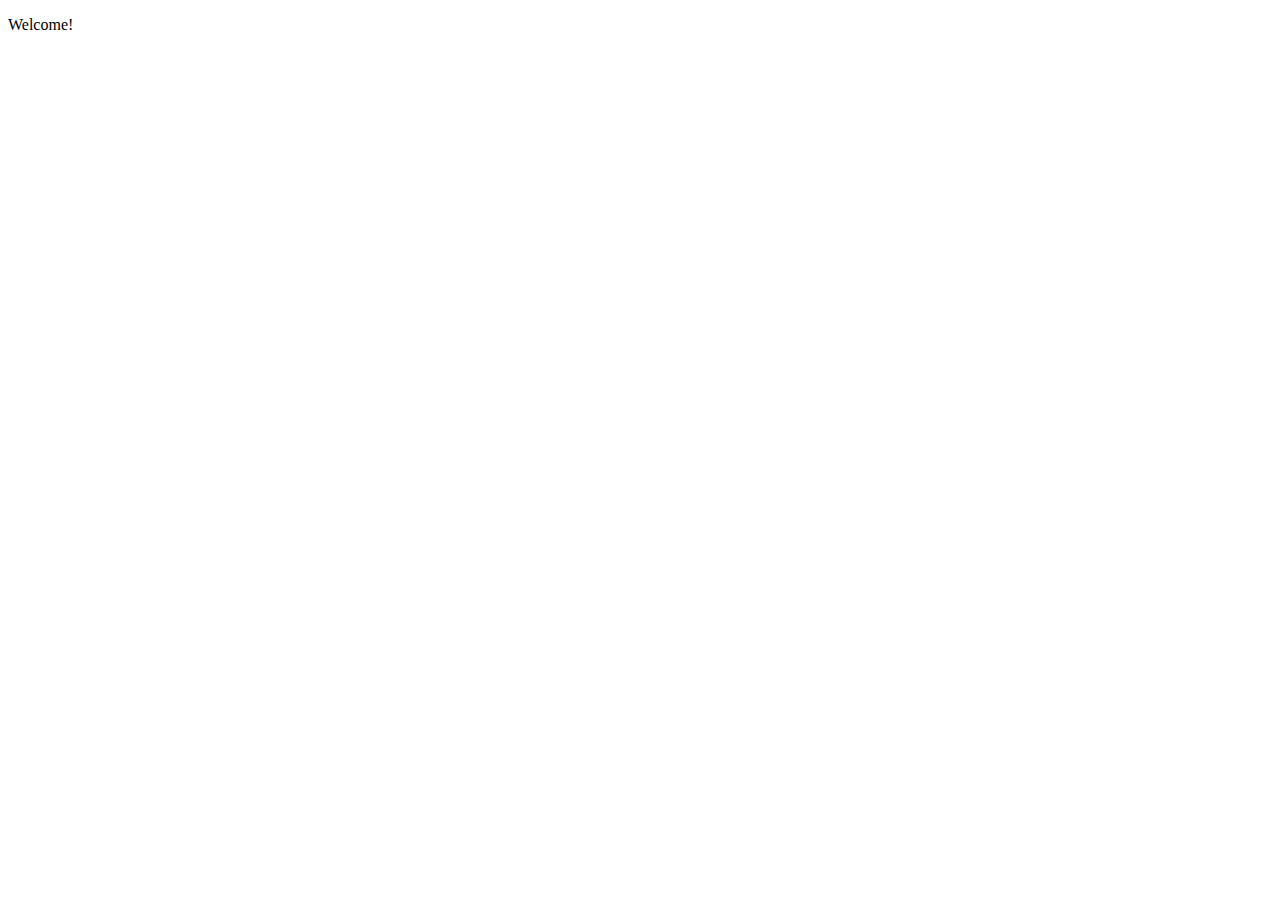
==== index.html @ 264618c6 "initial commit" ====
<!DOCTYPE html>
<html>
  <head>
    <meta charset="utf-8">
    <title>Web Development Workshop</title>
    <link rel="stylesheet" href="style.css">
    <script type="text/javascript" src="script.js"></script>
</head>
  <body>
    <p>Welcome!</p>
  </body>
</html>
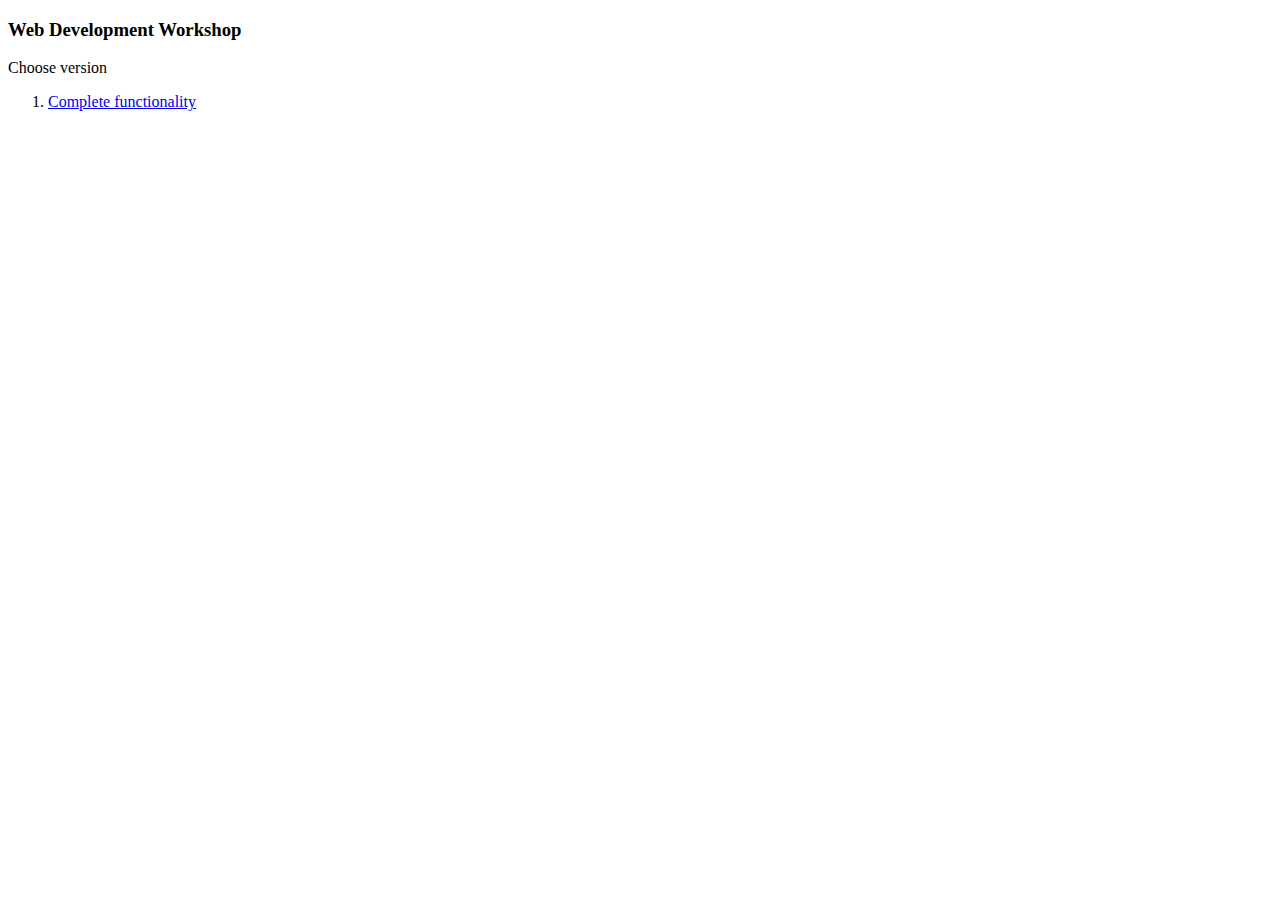
==== commit e3a73ac7: "add index for versions" ====
--- a/index.html
+++ b/index.html
@@ -1,12 +1,18 @@
 <!DOCTYPE html>
 <html>
   <head>
-    <meta charset="utf-8">
+    <meta charset="utf-8" />
     <title>Web Development Workshop</title>
-    <link rel="stylesheet" href="style.css">
-    <script type="text/javascript" src="script.js"></script>
-</head>
+  </head>
   <body>
-    <p>Welcome!</p>
+    <header class="header">
+      <h3>Web Development Workshop</h3>
+    </header>
+    <div>
+        <span>Choose version</span>
+        <ol>
+            <li><a href="./versions/complete_functionality/index.html">Complete functionality</a></li>
+        </ol>
+    </div>
   </body>
-</html>+</html>
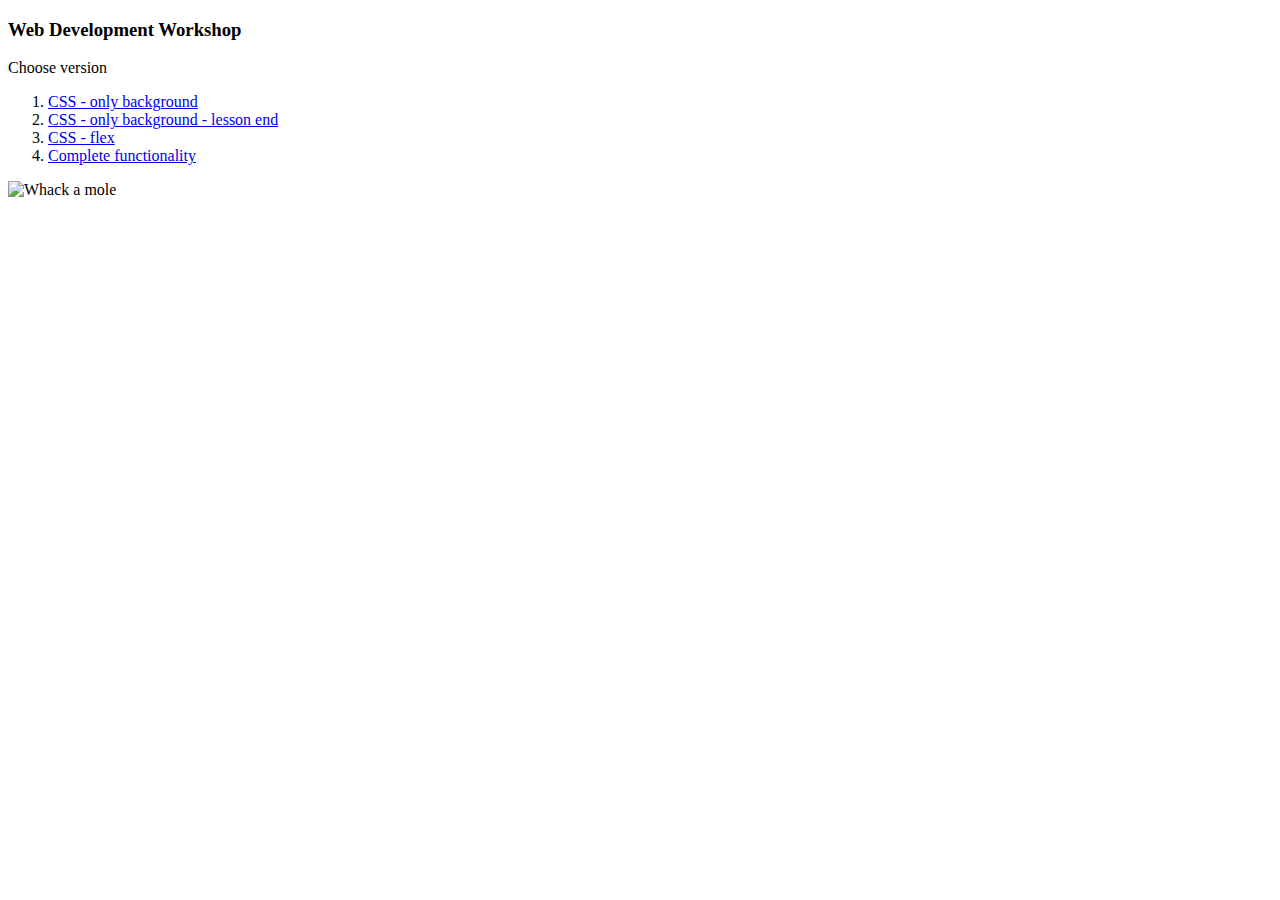
==== commit 59665580: "add flex lesson" ====
--- a/index.html
+++ b/index.html
@@ -11,8 +11,12 @@
     <div>
         <span>Choose version</span>
         <ol>
-            <li><a href="./versions/complete_functionality/index.html">Complete functionality</a></li>
+          <li><a href="./versions/CSS_only_backgrounds/index.html">CSS - only background</a></li>
+          <li><a href="./versions/CSS_only_backgrounds_lesson/index.html">CSS - only background - lesson end</a></li>
+          <li><a href="./versions/CSS_flex/index.html">CSS - flex</a></li>
+          <li><a href="./versions/complete_functionality/index.html">Complete functionality</a></li>
         </ol>
     </div>
+    <div><img src="./whack_a_mole.png" alt="Whack a mole" height="500px" /></div>
   </body>
 </html>
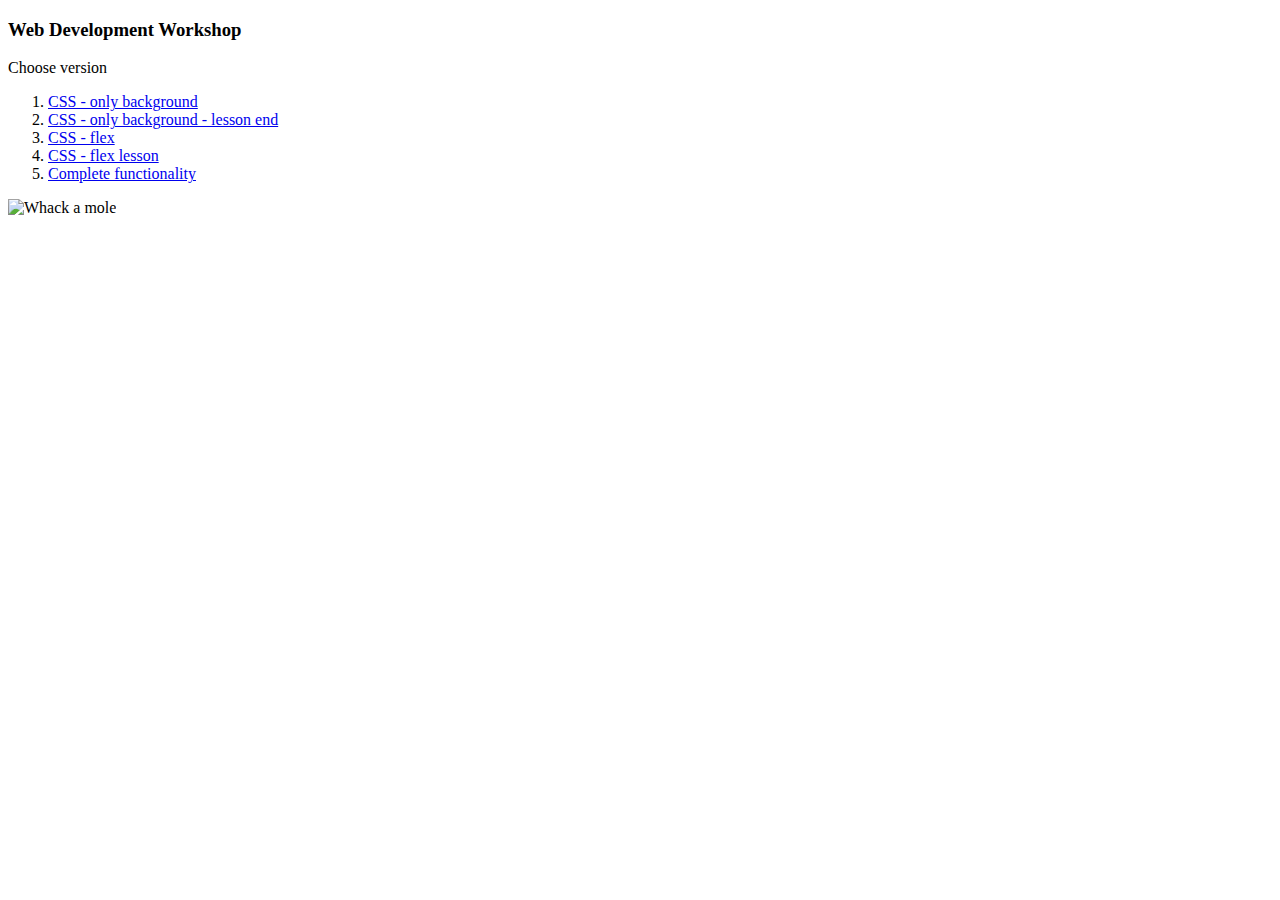
==== commit 4778efd9: "css flex lesson" ====
--- a/index.html
+++ b/index.html
@@ -14,6 +14,7 @@
           <li><a href="./versions/CSS_only_backgrounds/index.html">CSS - only background</a></li>
           <li><a href="./versions/CSS_only_backgrounds_lesson/index.html">CSS - only background - lesson end</a></li>
           <li><a href="./versions/CSS_flex/index.html">CSS - flex</a></li>
+          <li><a href="./versions/CSS_flex_lesson/index.html">CSS - flex lesson</a></li>
           <li><a href="./versions/complete_functionality/index.html">Complete functionality</a></li>
         </ol>
     </div>
